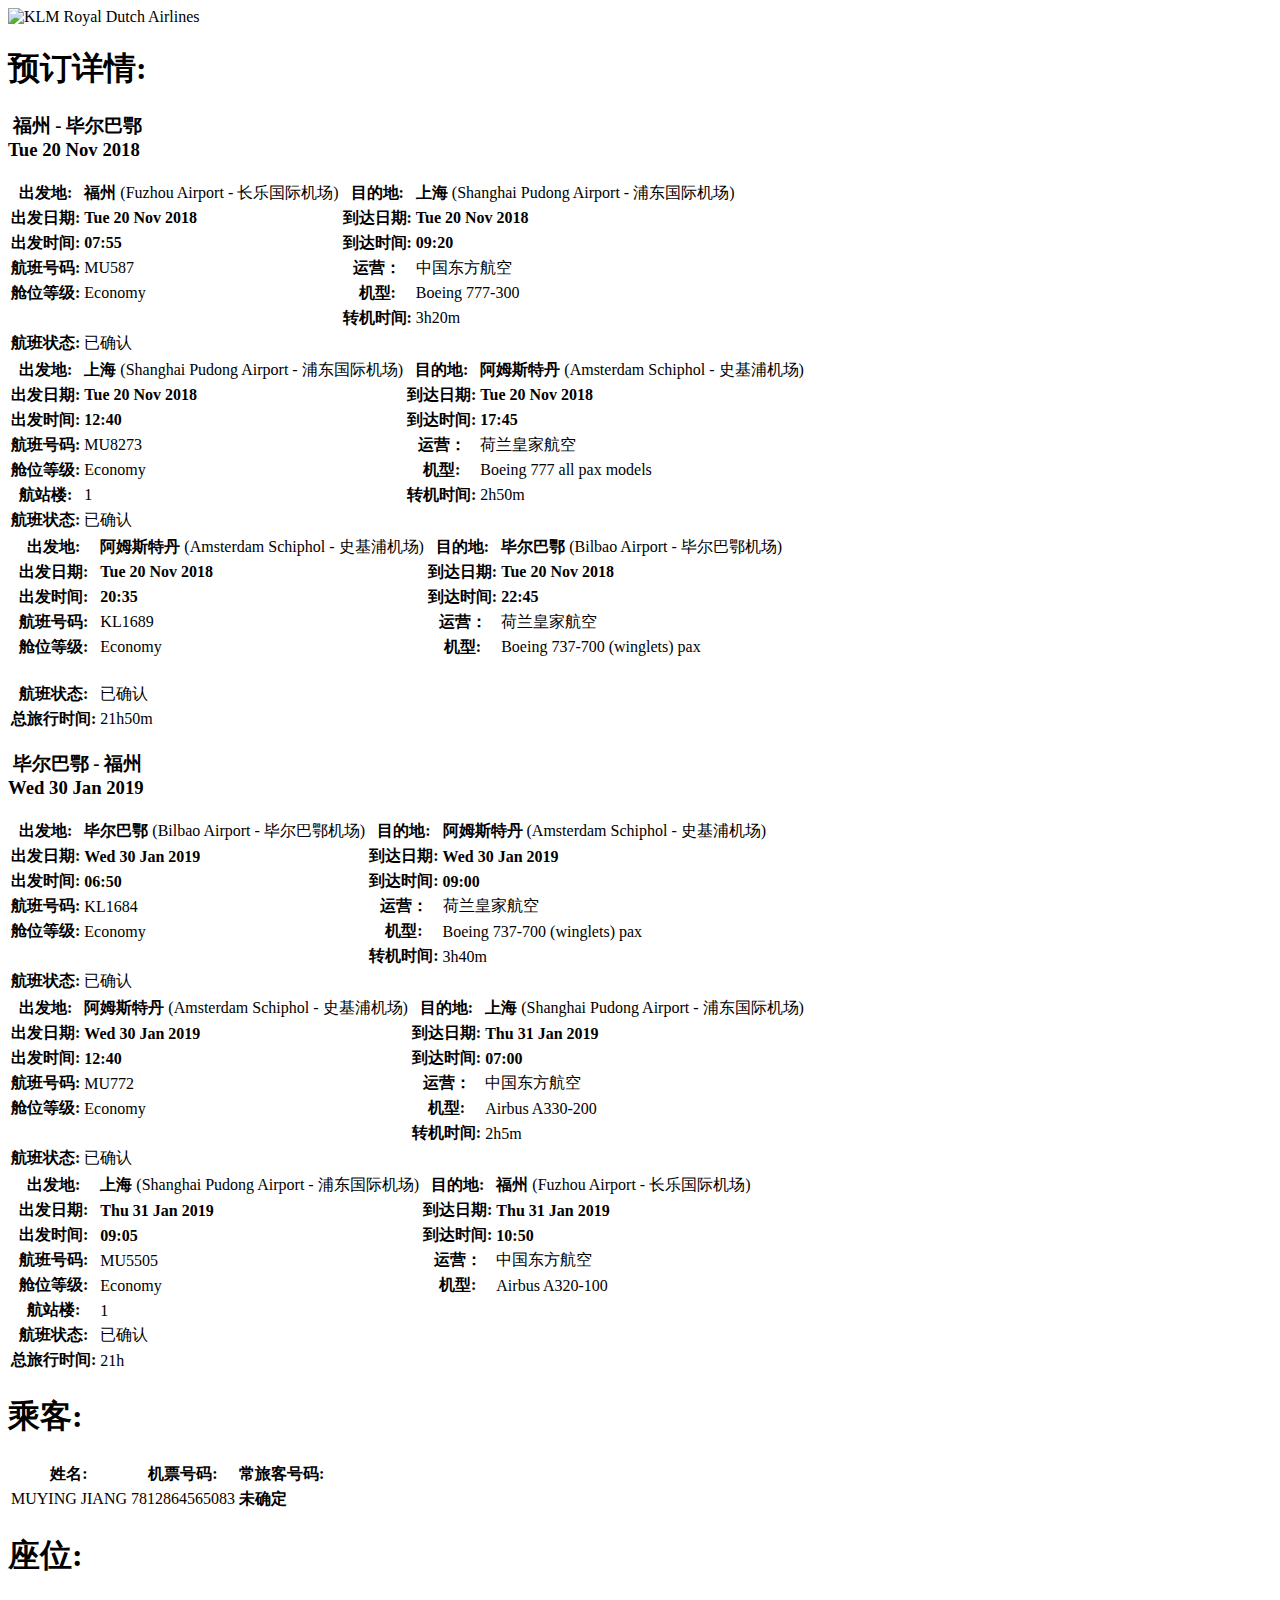
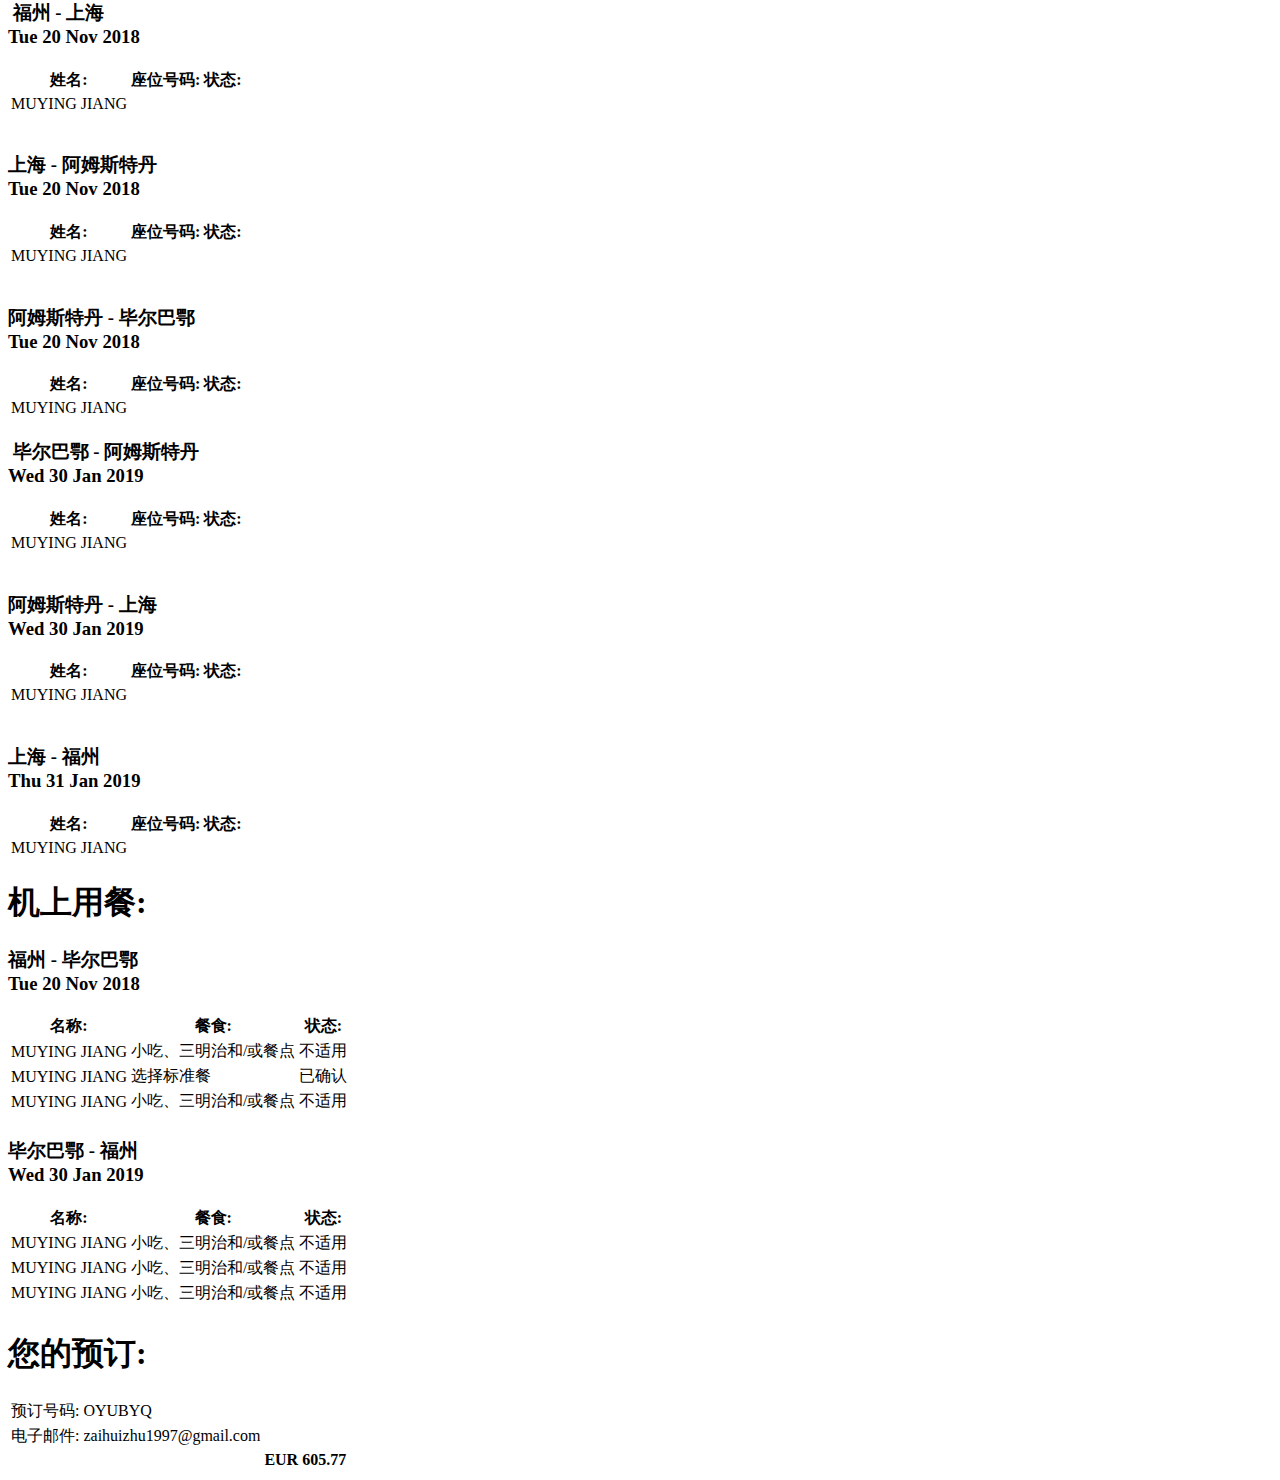
==== index.html @ 9623e227 "2" ====
<!DOCTYPE html PUBLIC "-//W3C//DTD XHTML 1.0 Transitional//EN" "http://www.w3.org/TR/xhtml1/DTD/xhtml1-transitional.dtd">
<!-- saved from url=(0049)https://www.klm.com/ams/mytrip/printBooking.xhtml -->
<html xmlns="http://www.w3.org/1999/xhtml" xml:lang="en" lang="en"><head profile="http://gmpg.org/xfn/11"><meta http-equiv="Content-Type" content="text/html; charset=UTF-8">

	

	<link type="text/css" rel="stylesheet" href="print.css" media="print,screen">

	<title data-label-key="generic.title">MUYING JIANG</title>

</head>

<body onload="javascript: window.print();">

    <div class="print-page">




		<div class="print-header">
			
				
				
					<img src="./我的行程_ FOC - BIO_files/print-logo.gif" class="print-logo" alt="KLM Royal Dutch Airlines">
				
			
		</div>

		
			
	    	<h1 class="g-h1" data-label-key="bookingdetails.flight.header">预订详情:</h1>

			
	    	
			
				

				<h3 class="g-h3">
					
						
							
								<img src="./我的行程_ FOC - BIO_files/print-to.gif" alt="">
								
							
						
					
					福州 - 毕尔巴鄂<br>
					<span>
						Tue 20 Nov 2018
					</span>
				</h3>

				
				
					

					
					<table class="flight-details-overview flight-details-wide dotted-border-bottom">
		            	<tbody>

							
		               		
								<tr>
			                        <th class="first-child" data-label-key="generic.origin">出发地:</th>
			                        <td class="second-child"><strong>福州</strong> (Fuzhou Airport - 长乐国际机场)</td>
			                        <th data-label-key="generic.destination">目的地:</th>
			                        <td><strong>上海</strong> (Shanghai Pudong Airport - 浦东国际机场)</td>
			                    </tr>
							

		               		
							
								<tr class="spacer">
			                        <th class="first-child" data-label-key="generic.departure_date">出发日期:</th>
			                        <td class="second-child">
				                        <strong>
											
												
													Tue 20 Nov 2018
												
												
											
				                        </strong>
			                        </td>
			                        <th data-label-key="generic.arrival_date">到达日期:</th>
			                        <td>
			                        	<strong>
											
												
													Tue 20 Nov 2018
												
												
											
			                        	</strong>
			                        </td>
			                    </tr>
			                    
			                    <tr>
			                        <th class="first-child" data-label-key="generic.departure_time">出发时间:</th>
			                        <td class="second-child"><strong>07:55</strong></td>
			                        <th data-label-key="generic.arrival_time">到达时间:</th>
			                        <td><strong>09:20</strong></td>
			                    </tr>
			                    
							

							
							
			                    <tr class="spacer">
			                        <th class="first-child" data-label-key="bookingdetails.flight.number">航班号码:</th>
			                        <td class="second-child">MU587</td>
			                        
				                        
					                        <th data-label-key="bookingdetails.operatedby">运营：</th>
					                        <td>中国东方航空</td>
										
										
									
			                    </tr>
							

							
							
								<tr>
			                        <th class="first-child" data-label-key="bookingdetails.flight.cabin.class">舱位等级:</th>
			                        <td class="second-child">
										Economy
			                        </td>
			                        
				                        
					                        <th data-label-key="bookingdetails.flight.aircraft.type">机型:</th>
					                        <td>Boeing 777-300</td>
										
										
									
			                    </tr>
							

							
		                    <tr>
								
				                    
									<th class="first-child">&nbsp;</th><td class="second-child">&nbsp;</td>
								
		                        <th>
		                       		
										
		                           			<b data-label-key="bookingdetails.flight.transfer">转机时间</b>:
		                        		
									
										
									
		                        </th>
		            			<td>
									
										
											3h20m
										
									
										
									
								</td>
		                    </tr>

		                    
							
			                    <tr>
			                        <th class="first-child" data-label-key="bookingdetails.flight.reservationStatus">航班状态:</th>
			                        <td class="second-child">已确认</td>
			                        <th>&nbsp;</th>
			                        <td>&nbsp;</td>
			                    </tr>
							

							
		                    

			            </tbody>
			        </table>

				
				
					

					
					<table class="flight-details-overview flight-details-wide dotted-border-bottom">
		            	<tbody>

							
		               		
								<tr>
			                        <th class="first-child" data-label-key="generic.origin">出发地:</th>
			                        <td class="second-child"><strong>上海</strong> (Shanghai Pudong Airport - 浦东国际机场)</td>
			                        <th data-label-key="generic.destination">目的地:</th>
			                        <td><strong>阿姆斯特丹</strong> (Amsterdam Schiphol - 史基浦机场)</td>
			                    </tr>
							

		               		
							
								<tr class="spacer">
			                        <th class="first-child" data-label-key="generic.departure_date">出发日期:</th>
			                        <td class="second-child">
				                        <strong>
											
												
													Tue 20 Nov 2018
												
												
											
				                        </strong>
			                        </td>
			                        <th data-label-key="generic.arrival_date">到达日期:</th>
			                        <td>
			                        	<strong>
											
												
													Tue 20 Nov 2018
												
												
											
			                        	</strong>
			                        </td>
			                    </tr>
			                    
			                    <tr>
			                        <th class="first-child" data-label-key="generic.departure_time">出发时间:</th>
			                        <td class="second-child"><strong>12:40</strong></td>
			                        <th data-label-key="generic.arrival_time">到达时间:</th>
			                        <td><strong>17:45</strong></td>
			                    </tr>
			                    
							

							
							
			                    <tr class="spacer">
			                        <th class="first-child" data-label-key="bookingdetails.flight.number">航班号码:</th>
			                        <td class="second-child">MU8273</td>
			                        
				                        
					                        <th data-label-key="bookingdetails.operatedby">运营：</th>
					                        <td>荷兰皇家航空</td>
										
										
									
			                    </tr>
							

							
							
								<tr>
			                        <th class="first-child" data-label-key="bookingdetails.flight.cabin.class">舱位等级:</th>
			                        <td class="second-child">
										Economy
			                        </td>
			                        
				                        
					                        <th data-label-key="bookingdetails.flight.aircraft.type">机型:</th>
					                        <td>Boeing 777 all pax models</td>
										
										
									
			                    </tr>
							

							
		                    <tr>
								
				                    
				                        <th class="first-child" data-label-key="bookingdetails.flight.terminal">航站楼:</th>
				                        <td class="second-child">1</td>
				                    
									
								
		                        <th>
		                       		
										
									
										
		                           			<b data-label-key="bookingdetails.flight.transfer">转机时间</b>:
		                        		
									
		                        </th>
		            			<td>
									
										
									
										
											2h50m
										
									
								</td>
		                    </tr>

		                    
							
			                    <tr>
			                        <th class="first-child" data-label-key="bookingdetails.flight.reservationStatus">航班状态:</th>
			                        <td class="second-child">已确认</td>
			                        <th>&nbsp;</th>
			                        <td>&nbsp;</td>
			                    </tr>
							

							
		                    

			            </tbody>
			        </table>

				
				
					

					
					<table class="flight-details-overview flight-details-wide dotted-border-bottom">
		            	<tbody>

							
		               		
								<tr>
			                        <th class="first-child" data-label-key="generic.origin">出发地:</th>
			                        <td class="second-child"><strong>阿姆斯特丹</strong> (Amsterdam Schiphol - 史基浦机场)</td>
			                        <th data-label-key="generic.destination">目的地:</th>
			                        <td><strong>毕尔巴鄂</strong> (Bilbao Airport - 毕尔巴鄂机场)</td>
			                    </tr>
							

		               		
							
								<tr class="spacer">
			                        <th class="first-child" data-label-key="generic.departure_date">出发日期:</th>
			                        <td class="second-child">
				                        <strong>
											
												
													Tue 20 Nov 2018
												
												
											
				                        </strong>
			                        </td>
			                        <th data-label-key="generic.arrival_date">到达日期:</th>
			                        <td>
			                        	<strong>
											
												
													Tue 20 Nov 2018
												
												
											
			                        	</strong>
			                        </td>
			                    </tr>
			                    
			                    <tr>
			                        <th class="first-child" data-label-key="generic.departure_time">出发时间:</th>
			                        <td class="second-child"><strong>20:35</strong></td>
			                        <th data-label-key="generic.arrival_time">到达时间:</th>
			                        <td><strong>22:45</strong></td>
			                    </tr>
			                    
							

							
							
			                    <tr class="spacer">
			                        <th class="first-child" data-label-key="bookingdetails.flight.number">航班号码:</th>
			                        <td class="second-child">KL1689</td>
			                        
				                        
					                        <th data-label-key="bookingdetails.operatedby">运营：</th>
					                        <td>荷兰皇家航空</td>
										
										
									
			                    </tr>
							

							
							
								<tr>
			                        <th class="first-child" data-label-key="bookingdetails.flight.cabin.class">舱位等级:</th>
			                        <td class="second-child">
										Economy
			                        </td>
			                        
				                        
					                        <th data-label-key="bookingdetails.flight.aircraft.type">机型:</th>
					                        <td>Boeing 737-700 (winglets) pax</td>
										
										
									
			                    </tr>
							

							
		                    <tr>
								
				                    
									<th class="first-child">&nbsp;</th><td class="second-child">&nbsp;</td>
								
		                        <th>
		                       		
										
									
										
									
		                        </th>
		            			<td>
									
										
									
										
									
								</td>
		                    </tr>

		                    
							
			                    <tr>
			                        <th class="first-child" data-label-key="bookingdetails.flight.reservationStatus">航班状态:</th>
			                        <td class="second-child">已确认</td>
			                        <th>&nbsp;</th>
			                        <td>&nbsp;</td>
			                    </tr>
							

							
		                    
			                    <tr class="spacer last-child">
			                        <th class="first-child" data-label-key="bookingdetails.flight.total.duration">总旅行时间:</th>
									<td class="second-child">21h50m</td>
									<th>&nbsp;</th>
									<td>&nbsp;</td>
			                    </tr>
		                    

			            </tbody>
			        </table>

				
				

			
			
				

				<h3 class="g-h3">
					
						
							
							
								<img src="./我的行程_ FOC - BIO_files/print-from.gif" alt="">
							
						
					
					毕尔巴鄂 - 福州<br>
					<span>
						Wed 30 Jan 2019
					</span>
				</h3>

				
				
					

					
					<table class="flight-details-overview flight-details-wide dotted-border-bottom">
		            	<tbody>

							
		               		
								<tr>
			                        <th class="first-child" data-label-key="generic.origin">出发地:</th>
			                        <td class="second-child"><strong>毕尔巴鄂</strong> (Bilbao Airport - 毕尔巴鄂机场)</td>
			                        <th data-label-key="generic.destination">目的地:</th>
			                        <td><strong>阿姆斯特丹</strong> (Amsterdam Schiphol - 史基浦机场)</td>
			                    </tr>
							

		               		
							
								<tr class="spacer">
			                        <th class="first-child" data-label-key="generic.departure_date">出发日期:</th>
			                        <td class="second-child">
				                        <strong>
											
												
													Wed 30 Jan 2019
												
												
											
				                        </strong>
			                        </td>
			                        <th data-label-key="generic.arrival_date">到达日期:</th>
			                        <td>
			                        	<strong>
											
												
													Wed 30 Jan 2019
												
												
											
			                        	</strong>
			                        </td>
			                    </tr>
			                    
			                    <tr>
			                        <th class="first-child" data-label-key="generic.departure_time">出发时间:</th>
			                        <td class="second-child"><strong>06:50</strong></td>
			                        <th data-label-key="generic.arrival_time">到达时间:</th>
			                        <td><strong>09:00</strong></td>
			                    </tr>
			                    
							

							
							
			                    <tr class="spacer">
			                        <th class="first-child" data-label-key="bookingdetails.flight.number">航班号码:</th>
			                        <td class="second-child">KL1684</td>
			                        
				                        
					                        <th data-label-key="bookingdetails.operatedby">运营：</th>
					                        <td>荷兰皇家航空</td>
										
										
									
			                    </tr>
							

							
							
								<tr>
			                        <th class="first-child" data-label-key="bookingdetails.flight.cabin.class">舱位等级:</th>
			                        <td class="second-child">
										Economy
			                        </td>
			                        
				                        
					                        <th data-label-key="bookingdetails.flight.aircraft.type">机型:</th>
					                        <td>Boeing 737-700 (winglets) pax</td>
										
										
									
			                    </tr>
							

							
		                    <tr>
								
				                    
									<th class="first-child">&nbsp;</th><td class="second-child">&nbsp;</td>
								
		                        <th>
		                       		
										
		                           			<b data-label-key="bookingdetails.flight.transfer">转机时间</b>:
		                        		
									
										
									
		                        </th>
		            			<td>
									
										
											3h40m
										
									
										
									
								</td>
		                    </tr>

		                    
							
			                    <tr>
			                        <th class="first-child" data-label-key="bookingdetails.flight.reservationStatus">航班状态:</th>
			                        <td class="second-child">已确认</td>
			                        <th>&nbsp;</th>
			                        <td>&nbsp;</td>
			                    </tr>
							

							
		                    

			            </tbody>
			        </table>

				
				
					

					
					<table class="flight-details-overview flight-details-wide dotted-border-bottom">
		            	<tbody>

							
		               		
								<tr>
			                        <th class="first-child" data-label-key="generic.origin">出发地:</th>
			                        <td class="second-child"><strong>阿姆斯特丹</strong> (Amsterdam Schiphol - 史基浦机场)</td>
			                        <th data-label-key="generic.destination">目的地:</th>
			                        <td><strong>上海</strong> (Shanghai Pudong Airport - 浦东国际机场)</td>
			                    </tr>
							

		               		
							
								<tr class="spacer">
			                        <th class="first-child" data-label-key="generic.departure_date">出发日期:</th>
			                        <td class="second-child">
				                        <strong>
											
												
													Wed 30 Jan 2019
												
												
											
				                        </strong>
			                        </td>
			                        <th data-label-key="generic.arrival_date">到达日期:</th>
			                        <td>
			                        	<strong>
											
												
													Thu 31 Jan 2019
												
												
											
			                        	</strong>
			                        </td>
			                    </tr>
			                    
			                    <tr>
			                        <th class="first-child" data-label-key="generic.departure_time">出发时间:</th>
			                        <td class="second-child"><strong>12:40</strong></td>
			                        <th data-label-key="generic.arrival_time">到达时间:</th>
			                        <td><strong>07:00</strong></td>
			                    </tr>
			                    
							

							
							
			                    <tr class="spacer">
			                        <th class="first-child" data-label-key="bookingdetails.flight.number">航班号码:</th>
			                        <td class="second-child">MU772</td>
			                        
				                        
					                        <th data-label-key="bookingdetails.operatedby">运营：</th>
					                        <td>中国东方航空</td>
										
										
									
			                    </tr>
							

							
							
								<tr>
			                        <th class="first-child" data-label-key="bookingdetails.flight.cabin.class">舱位等级:</th>
			                        <td class="second-child">
										Economy
			                        </td>
			                        
				                        
					                        <th data-label-key="bookingdetails.flight.aircraft.type">机型:</th>
					                        <td>Airbus A330-200</td>
										
										
									
			                    </tr>
							

							
		                    <tr>
								
				                    
									<th class="first-child">&nbsp;</th><td class="second-child">&nbsp;</td>
								
		                        <th>
		                       		
										
									
										
		                           			<b data-label-key="bookingdetails.flight.transfer">转机时间</b>:
		                        		
									
		                        </th>
		            			<td>
									
										
									
										
											2h5m
										
									
								</td>
		                    </tr>

		                    
							
			                    <tr>
			                        <th class="first-child" data-label-key="bookingdetails.flight.reservationStatus">航班状态:</th>
			                        <td class="second-child">已确认</td>
			                        <th>&nbsp;</th>
			                        <td>&nbsp;</td>
			                    </tr>
							

							
		                    

			            </tbody>
			        </table>

				
				
					

					
					<table class="flight-details-overview flight-details-wide dotted-border-bottom">
		            	<tbody>

							
		               		
								<tr>
			                        <th class="first-child" data-label-key="generic.origin">出发地:</th>
			                        <td class="second-child"><strong>上海</strong> (Shanghai Pudong Airport - 浦东国际机场)</td>
			                        <th data-label-key="generic.destination">目的地:</th>
			                        <td><strong>福州</strong> (Fuzhou Airport - 长乐国际机场)</td>
			                    </tr>
							

		               		
							
								<tr class="spacer">
			                        <th class="first-child" data-label-key="generic.departure_date">出发日期:</th>
			                        <td class="second-child">
				                        <strong>
											
												
													Thu 31 Jan 2019
												
												
											
				                        </strong>
			                        </td>
			                        <th data-label-key="generic.arrival_date">到达日期:</th>
			                        <td>
			                        	<strong>
											
												
													Thu 31 Jan 2019
												
												
											
			                        	</strong>
			                        </td>
			                    </tr>
			                    
			                    <tr>
			                        <th class="first-child" data-label-key="generic.departure_time">出发时间:</th>
			                        <td class="second-child"><strong>09:05</strong></td>
			                        <th data-label-key="generic.arrival_time">到达时间:</th>
			                        <td><strong>10:50</strong></td>
			                    </tr>
			                    
							

							
							
			                    <tr class="spacer">
			                        <th class="first-child" data-label-key="bookingdetails.flight.number">航班号码:</th>
			                        <td class="second-child">MU5505</td>
			                        
				                        
					                        <th data-label-key="bookingdetails.operatedby">运营：</th>
					                        <td>中国东方航空</td>
										
										
									
			                    </tr>
							

							
							
								<tr>
			                        <th class="first-child" data-label-key="bookingdetails.flight.cabin.class">舱位等级:</th>
			                        <td class="second-child">
										Economy
			                        </td>
			                        
				                        
					                        <th data-label-key="bookingdetails.flight.aircraft.type">机型:</th>
					                        <td>Airbus A320-100</td>
										
										
									
			                    </tr>
							

							
		                    <tr>
								
				                    
				                        <th class="first-child" data-label-key="bookingdetails.flight.terminal">航站楼:</th>
				                        <td class="second-child">1</td>
				                    
									
								
		                        <th>
		                       		
										
									
										
									
		                        </th>
		            			<td>
									
										
									
										
									
								</td>
		                    </tr>

		                    
							
			                    <tr>
			                        <th class="first-child" data-label-key="bookingdetails.flight.reservationStatus">航班状态:</th>
			                        <td class="second-child">已确认</td>
			                        <th>&nbsp;</th>
			                        <td>&nbsp;</td>
			                    </tr>
							

							
		                    
			                    <tr class="spacer last-child">
			                        <th class="first-child" data-label-key="bookingdetails.flight.total.duration">总旅行时间:</th>
									<td class="second-child">21h</td>
									<th>&nbsp;</th>
									<td>&nbsp;</td>
			                    </tr>
		                    

			            </tbody>
			        </table>

				
				

			
			
		

		
		

			<h1 class="g-h1" id="singlepagebreak" data-label-key="bookingdetails.passengerInfo.header">乘客:</h1>

			<table class="passengers">
				<tbody><tr>
					<th data-label-key="bookingdetails.passengerInfo.name">姓名:</th>
					<th data-label-key="bookingdetails.passengerInfo.ticketnumber">机票号码:</th>
					<th data-label-key="bookingdetails.passengerInfo.FFnumber">常旅客号码:</th>
				</tr>

				
					<tr>
						<td>
							
							MUYING
							JIANG
							
						</td>
						<td>7812864565083</td>
						<td>
							
								
								<b data-label-key="generic.not_specified">未确定</b>
							
						</td>
					</tr>
				
			</tbody></table>

			
				
		    	<h1 class="g-h1" data-label-key="bookingdetails.seat.header">座位:</h1>
				
				
				
					
					
					
						
						

						<h3 class="g-h3">
							
								
									
										<img src="./我的行程_ FOC - BIO_files/print-to.gif" alt="">
										
									
								
							
							福州 - 上海<br>
							<span>
								Tue 20 Nov 2018
							</span>
						</h3>

						<table class="seating-preferences-table solid-border-bottom">
								<colgroup>
									<col class="name">
									<col class="seat-number">
									<col class="status">
								</colgroup>
								<thead>
									<tr>
										<th scope="col" data-label-key="bookingdetails.passengerInfo.name">姓名:</th>
										<th scope="col" data-label-key="bookingdetails.passengerInfo.seatnumber">座位号码:</th>
										<th scope="col" data-label-key="bookingdetails.passengerInfo.seatstatus">状态:</th>
									</tr>
								</thead>
								<tbody>
									
									
										
										
										<tr>
											<td>
												
												MUYING
												JIANG
											</td>
											<td>
												
											</td>
											<td>
												
											</td>
										</tr>
									
									
								</tbody>
							</table>
						
						
						
						
							<br clear="all">
						

						<h3 class="g-h3">
							
								
									
									
								
							
							上海 - 阿姆斯特丹<br>
							<span>
								Tue 20 Nov 2018
							</span>
						</h3>

						<table class="seating-preferences-table solid-border-bottom">
								<colgroup>
									<col class="name">
									<col class="seat-number">
									<col class="status">
								</colgroup>
								<thead>
									<tr>
										<th scope="col" data-label-key="bookingdetails.passengerInfo.name">姓名:</th>
										<th scope="col" data-label-key="bookingdetails.passengerInfo.seatnumber">座位号码:</th>
										<th scope="col" data-label-key="bookingdetails.passengerInfo.seatstatus">状态:</th>
									</tr>
								</thead>
								<tbody>
									
									
										
										
										<tr>
											<td>
												
												MUYING
												JIANG
											</td>
											<td>
												
											</td>
											<td>
												
											</td>
										</tr>
									
									
								</tbody>
							</table>
						
						
						
						
							<br clear="all">
						

						<h3 class="g-h3">
							
								
									
									
								
							
							阿姆斯特丹 - 毕尔巴鄂<br>
							<span>
								Tue 20 Nov 2018
							</span>
						</h3>

						<table class="seating-preferences-table solid-border-bottom">
								<colgroup>
									<col class="name">
									<col class="seat-number">
									<col class="status">
								</colgroup>
								<thead>
									<tr>
										<th scope="col" data-label-key="bookingdetails.passengerInfo.name">姓名:</th>
										<th scope="col" data-label-key="bookingdetails.passengerInfo.seatnumber">座位号码:</th>
										<th scope="col" data-label-key="bookingdetails.passengerInfo.seatstatus">状态:</th>
									</tr>
								</thead>
								<tbody>
									
									
										
										
										<tr>
											<td>
												
												MUYING
												JIANG
											</td>
											<td>
												
											</td>
											<td>
												
											</td>
										</tr>
									
									
								</tbody>
							</table>
						
						
					
					
					
					
					
						
						

						<h3 class="g-h3">
							
								
									
									
										<img src="./我的行程_ FOC - BIO_files/print-from.gif" alt="">
									
								
							
							毕尔巴鄂 - 阿姆斯特丹<br>
							<span>
								Wed 30 Jan 2019
							</span>
						</h3>

						<table class="seating-preferences-table solid-border-bottom">
								<colgroup>
									<col class="name">
									<col class="seat-number">
									<col class="status">
								</colgroup>
								<thead>
									<tr>
										<th scope="col" data-label-key="bookingdetails.passengerInfo.name">姓名:</th>
										<th scope="col" data-label-key="bookingdetails.passengerInfo.seatnumber">座位号码:</th>
										<th scope="col" data-label-key="bookingdetails.passengerInfo.seatstatus">状态:</th>
									</tr>
								</thead>
								<tbody>
									
									
										
										
										<tr>
											<td>
												
												MUYING
												JIANG
											</td>
											<td>
												
											</td>
											<td>
												
											</td>
										</tr>
									
									
								</tbody>
							</table>
						
						
						
						
							<br clear="all">
						

						<h3 class="g-h3">
							
								
									
									
								
							
							阿姆斯特丹 - 上海<br>
							<span>
								Wed 30 Jan 2019
							</span>
						</h3>

						<table class="seating-preferences-table solid-border-bottom">
								<colgroup>
									<col class="name">
									<col class="seat-number">
									<col class="status">
								</colgroup>
								<thead>
									<tr>
										<th scope="col" data-label-key="bookingdetails.passengerInfo.name">姓名:</th>
										<th scope="col" data-label-key="bookingdetails.passengerInfo.seatnumber">座位号码:</th>
										<th scope="col" data-label-key="bookingdetails.passengerInfo.seatstatus">状态:</th>
									</tr>
								</thead>
								<tbody>
									
									
										
										
										<tr>
											<td>
												
												MUYING
												JIANG
											</td>
											<td>
												
											</td>
											<td>
												
											</td>
										</tr>
									
									
								</tbody>
							</table>
						
						
						
						
							<br clear="all">
						

						<h3 class="g-h3">
							
								
									
									
								
							
							上海 - 福州<br>
							<span>
								Thu 31 Jan 2019
							</span>
						</h3>

						<table class="seating-preferences-table solid-border-bottom">
								<colgroup>
									<col class="name">
									<col class="seat-number">
									<col class="status">
								</colgroup>
								<thead>
									<tr>
										<th scope="col" data-label-key="bookingdetails.passengerInfo.name">姓名:</th>
										<th scope="col" data-label-key="bookingdetails.passengerInfo.seatnumber">座位号码:</th>
										<th scope="col" data-label-key="bookingdetails.passengerInfo.seatstatus">状态:</th>
									</tr>
								</thead>
								<tbody>
									
									
										
										
										<tr>
											<td>
												
												MUYING
												JIANG
											</td>
											<td>
												
											</td>
											<td>
												
											</td>
										</tr>
									
									
								</tbody>
							</table>
						
						
					
					
				
				

				
					<h1 class="g-h1" data-label-key="bookingdetails.meals.header">机上用餐:</h1>
					
							<div class="seating-header">
					            <h3 class="g-h3 ">
									福州 - 毕尔巴鄂
					                <br><span>Tue 20 Nov 2018</span>
					            </h3>
				            </div>

							<table class="seating-preferences-table">
							<colgroup>
								<col class="name">
								<col class="meal">
								<col class="status">
							</colgroup>
							<thead>
								<tr>
									<th scope="col" data-label-key="passenger.meals.title.name">名称:</th>
									<th scope="col" data-label-key="passenger.meals.title.meal">餐食:</th>
									<th scope="col" data-label-key="passenger.meals.title.status">状态:</th>
								</tr>
							</thead>
							<tbody>
								
									
										
										<tr class="">
											<td class="first-child">
												 MUYING JIANG
											</td>
											
												
												
													<td data-label-key="meal.selection.not.applicable">小吃、三明治和/或餐点</td>
													<td class="last-child" data-label-key="passenger.meals.not.applicable">
														不适用
													</td>
												
											
										</tr>
									
								
									
										
										<tr class="">
											<td class="first-child">
												 MUYING JIANG
											</td>
											
												
													<td data-label-key="meal.product.StandardMeal.title">
														选择标准餐
													</td>
													<td class="last-child" data-label-key="mealcharacteristics.status.HK">
														已确认
													</td>
												
												
											
										</tr>
									
								
									
										
										<tr class="">
											<td class="first-child">
												 MUYING JIANG
											</td>
											
												
												
													<td data-label-key="meal.selection.not.applicable">小吃、三明治和/或餐点</td>
													<td class="last-child" data-label-key="passenger.meals.not.applicable">
														不适用
													</td>
												
											
										</tr>
									
								
								<tr class="last-child">
									<td colspan="4"></td>
								</tr>
							</tbody>
						</table>
					
							<div class="seating-header">
					            <h3 class="g-h3 ">
									毕尔巴鄂 - 福州
					                <br><span>Wed 30 Jan 2019</span>
					            </h3>
				            </div>

							<table class="seating-preferences-table">
							<colgroup>
								<col class="name">
								<col class="meal">
								<col class="status">
							</colgroup>
							<thead>
								<tr>
									<th scope="col" data-label-key="passenger.meals.title.name">名称:</th>
									<th scope="col" data-label-key="passenger.meals.title.meal">餐食:</th>
									<th scope="col" data-label-key="passenger.meals.title.status">状态:</th>
								</tr>
							</thead>
							<tbody>
								
									
										
										<tr class="">
											<td class="first-child">
												 MUYING JIANG
											</td>
											
												
												
													<td data-label-key="meal.selection.not.applicable">小吃、三明治和/或餐点</td>
													<td class="last-child" data-label-key="passenger.meals.not.applicable">
														不适用
													</td>
												
											
										</tr>
									
								
									
										
										<tr class="">
											<td class="first-child">
												 MUYING JIANG
											</td>
											
												
												
													<td data-label-key="meal.selection.not.applicable">小吃、三明治和/或餐点</td>
													<td class="last-child" data-label-key="passenger.meals.not.applicable">
														不适用
													</td>
												
											
										</tr>
									
								
									
										
										<tr class="">
											<td class="first-child">
												 MUYING JIANG
											</td>
											
												
												
													<td data-label-key="meal.selection.not.applicable">小吃、三明治和/或餐点</td>
													<td class="last-child" data-label-key="passenger.meals.not.applicable">
														不适用
													</td>
												
											
										</tr>
									
								
								<tr class="last-child">
									<td colspan="4"></td>
								</tr>
							</tbody>
						</table>
					
				


			
			


			
				


			
				


			
				


			
				


			
				


			<h1 class="g-h1 print-booking-info" data-label-key="bookingdetails.booking_info.header">您的预订:</h1>
			<table class="booking-info">
				<tbody><tr>
					<td data-label-key="bookingdetails.booking.code">预订号码:</td>
					<td>OYUBYQ</td>
					<td>&nbsp;</td>
				</tr>
				
					<tr>
						<td data-label-key="bookingdetails.ticket.email">电子邮件:</td>
						<td>zaihuizhu1997@gmail.com</td>
						<td>&nbsp;</td>
					</tr>
				
				
				
				<tr>
					<td>&nbsp;</td>
					<td>&nbsp;</td>
					<td>
						<strong>
							
								EUR 605.77
							
						</strong>

					</td>
				</tr>

				
			</tbody></table>



						 
						 




	</div><!-- /print-body -->




</body></html>
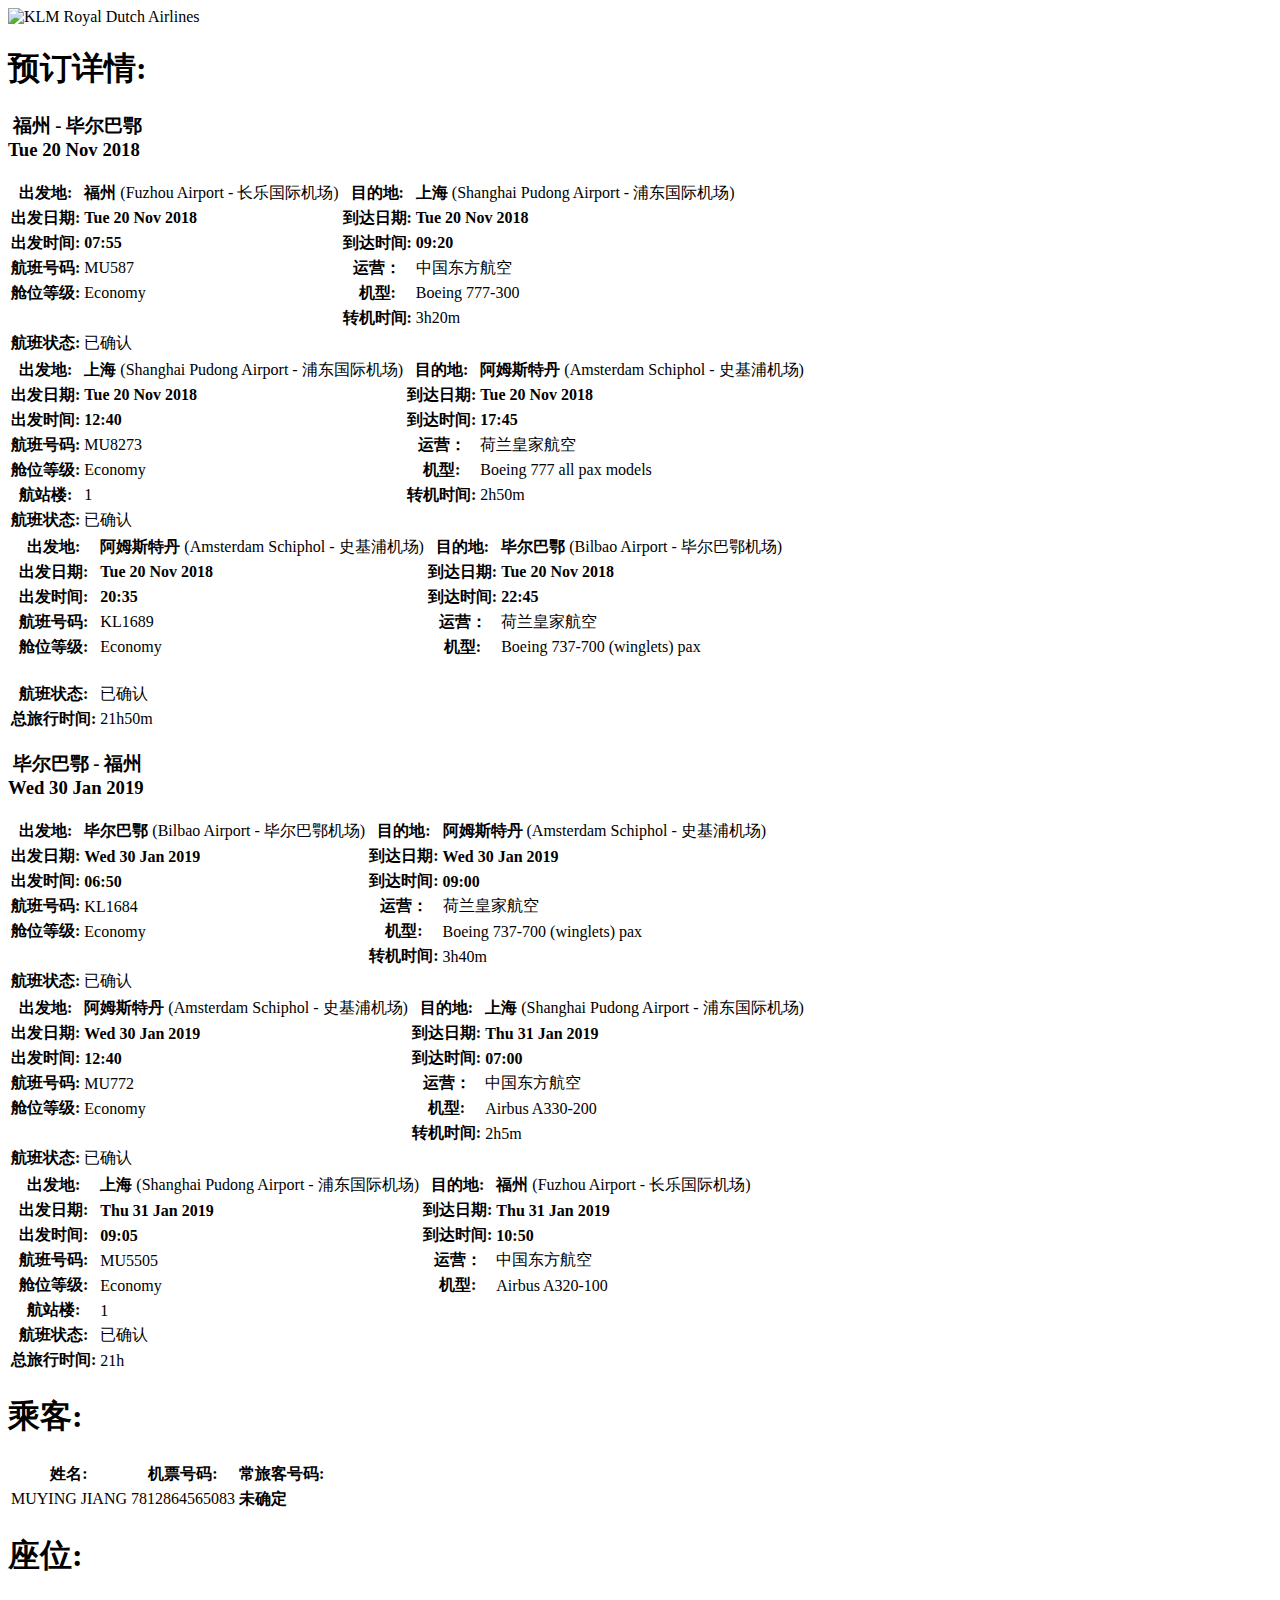
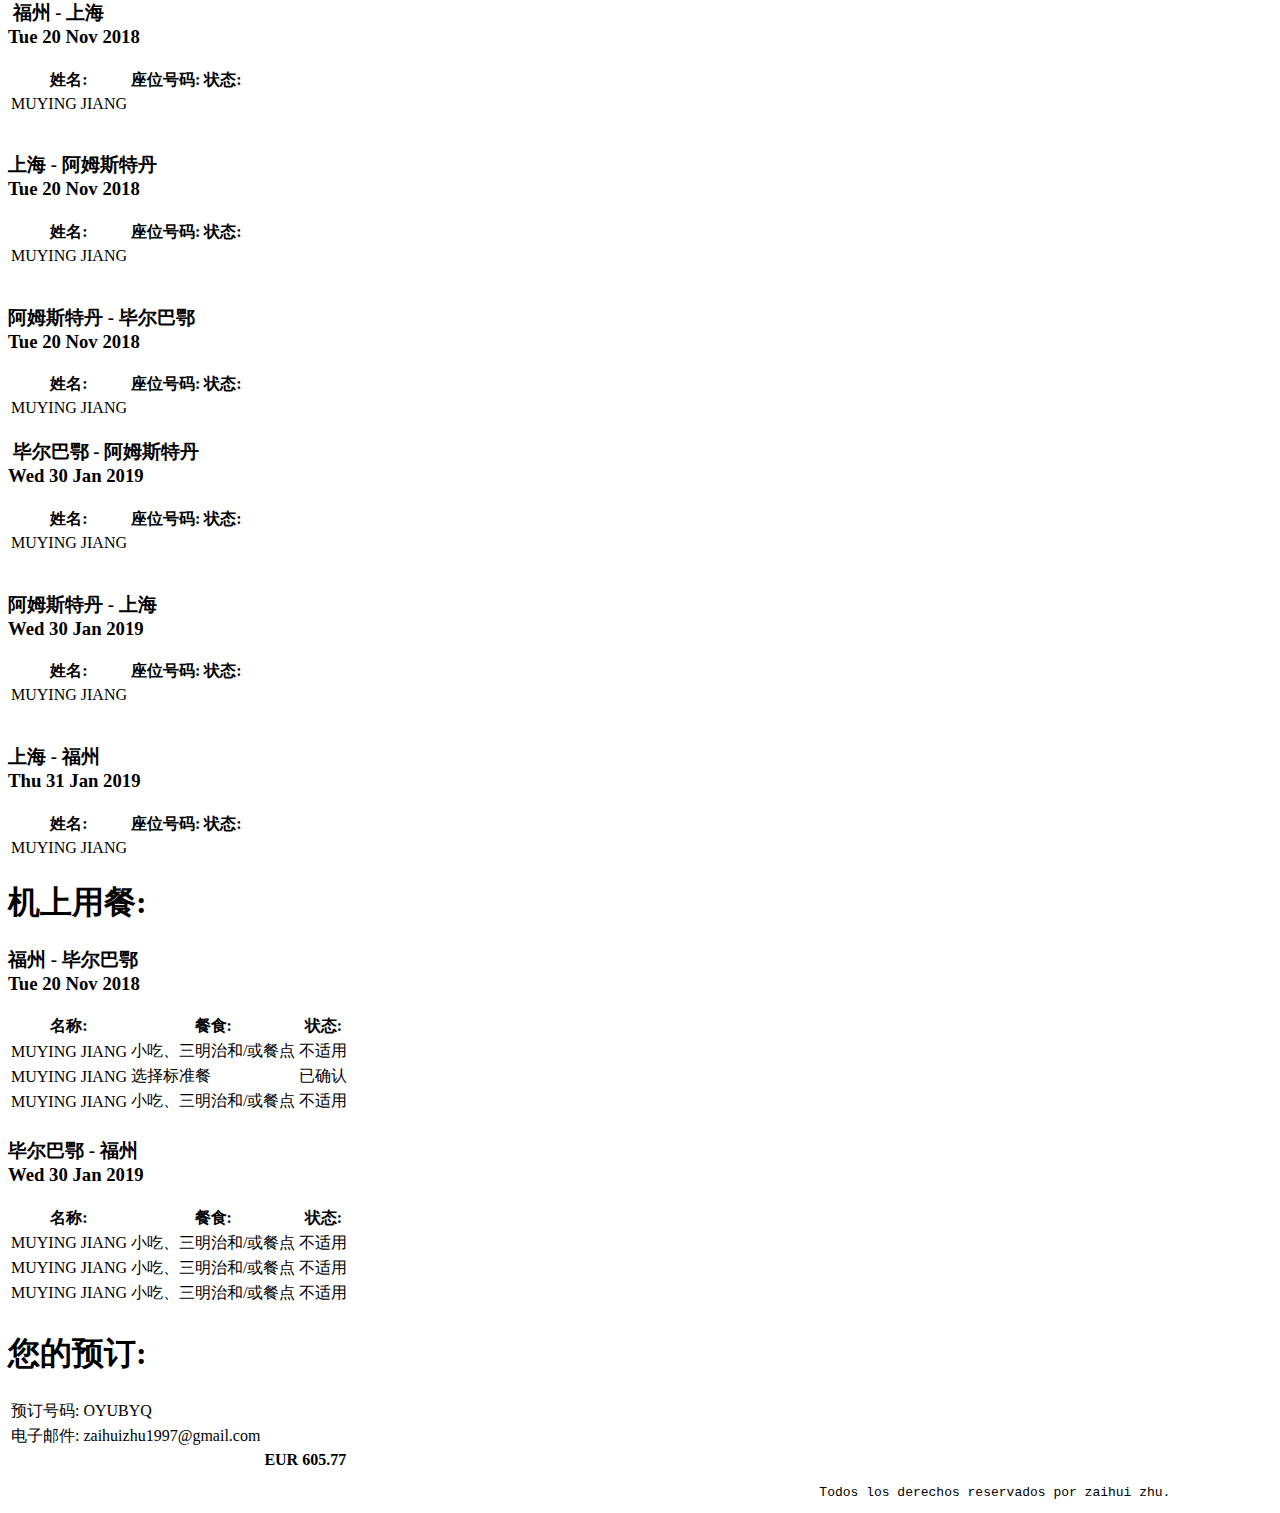
==== commit e7eb200e: "Update index.html" ====
--- a/index.html
+++ b/index.html
@@ -6,11 +6,11 @@
 
 	<link type="text/css" rel="stylesheet" href="print.css" media="print,screen">
 
-	<title data-label-key="generic.title">MUYING JIANG</title>
+	<title data-label-key="generic.title">H-MUYING JIANG</title>
 
 </head>
 
-<body onload="javascript: window.print();">
+<body>
 
     <div class="print-page">
 
@@ -21,7 +21,7 @@
 			
 				
 				
-					<img src="./我的行程_ FOC - BIO_files/print-logo.gif" class="print-logo" alt="KLM Royal Dutch Airlines">
+					<img src="print-logo.gif" class="print-logo" alt="KLM Royal Dutch Airlines">
 				
 			
 		</div>
@@ -1477,7 +1477,10 @@
 
 	</div><!-- /print-body -->
 
-
-
-
-</body></html>+	<footer>
+	<pre>													Todos los derechos reservados por zaihui zhu.</pre>
+</footer>
+
+
+</body>
+</html>